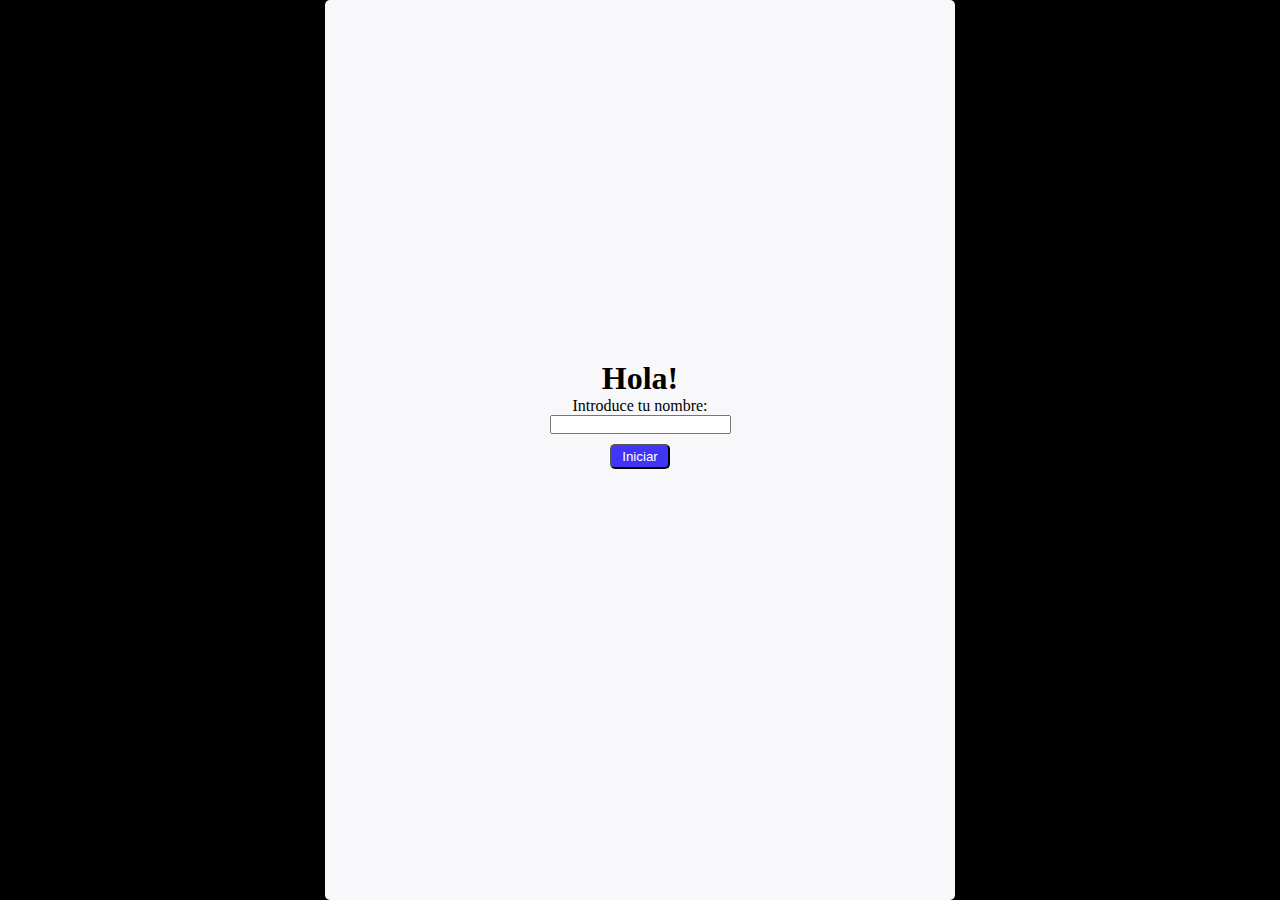
==== index.html @ f7d3ae6d "segundo commit" ====
<!DOCTYPE html>
<html lang="en">
<head>
    <meta charset="UTF-8">
    <meta name="viewport" content="width=device-width, initial-scale=1.0">
    <link href= "./src/style.css" rel="stylesheet">
    <title>Trivia</title>
</head>
<body>
    <div class="contenedor">
        <div id="bienvenida">
            <h1>Hola!</h1>
            <label for="name">Introduce tu nombre:</label><br>
            <input type="text" id="bienvenida__nombre"><br>
            <button id="bienvenida__nombre__boton" class="boton__elegir__tema">Iniciar</button>
        </div>
        <div id="elegir__tema">
            <h2 id="elegir__tema--nombre"></h2>
            <p>Selecciona la tematica de la trivia</p>
            <div>
                <h3>Astronomia</h3>
                <img class="foto" src="../images/space.jpg" alt="universo"><br>
                <button id="jugar_astronomia" class="boton__elegir__tema">Jugar</button>
            </div>
            <div>
                <h3>Cine</h3>
                <img class="foto" src="../images/cine.jpg" alt="universo"><br>
                <button id="jugar_cine" class="boton__elegir__tema">Jugar</button>
            </div>
        </div>
        <div id="explicacion_reglas_astronomia">
            <h4>Antes de comenzar</h4>
            <p>Tienes 4 preguntas, con 4 posibles respuestas, una correcta por cada pregunta.</p>
            <button id="comenzar_astronomia" class="boton__elegir__tema">Empezar</button>
        </div>
        <div id="astronomia_pregunta_uno">
            <img class="foto" src="../images/astronomia_agujero.jpg" alt="preguntaUnoFoto">
            <p>Cual es la razon de que un agujero negro tenga tal caracteristica?</p>
            <div id="opciones_astronomia_pregunta_uno">
                <button class="opciones_astronomia_pregunta_uno_boton" value="La luz no puede salir de su campo gravitacional">La luz no puede salir de su campo gravitacional</button>
                <button class="opciones_astronomia_pregunta_uno_boton" value="Basura espacial">Basura espacial</button>
                <button class="opciones_astronomia_pregunta_uno_boton" value="No esta comprabado que asi sea">No esta comprabado que asi sea</button>
                <button class="opciones_astronomia_pregunta_uno_boton" value="Si tiene luz pero no es visible al humano">Si tiene luz pero no es visible al humano</button>
            </div>
        </div>
        <div id="astronomia_pregunta_dos">
            <img class="foto" src="../images/astronomia_luna.jpg" alt="preguntaUnoFoto">
            <p>Cual es la distancia que hay de la tierra, a la luna?</p>
            <div id="opciones_astronomia_pregunta_dos">
                <button class="opciones_astronomia_pregunta_dos_boton" value="Imposible de saber">Imposible de saber</button>
                <button class="opciones_astronomia_pregunta_dos_boton" value="384,403km">384,403km</button>
                <button class="opciones_astronomia_pregunta_dos_boton" value="100,000,000 metros">100,000,000 metros</button>
                <button class="opciones_astronomia_pregunta_dos_boton" value="210,020km">210,020km</button>
            </div>
        </div>
        <div id="astronomia_pregunta_tres">
            <img class="foto" src="../images/astronomia_luz.jpg" alt="preguntaUnoFoto">
            <p>Cual es la velocidad de la luz en el vacio</p>
            <div id="opciones_astronomia_pregunta_tres">
                <button class="opciones_astronomia_pregunta_tres_boton" value="300,000km/s2">300,000km/s2</button>
                <button class="opciones_astronomia_pregunta_tres_boton" value="2,15m/s">2,15m/s</button>
                <button class="opciones_astronomia_pregunta_tres_boton" value="942,212,234 millas">942,212,234 millas</button>
                <button class="opciones_astronomia_pregunta_tres_boton" value="300,000m/s2">300,000m/s2</button>
            </div>
        </div>
        <div id="astronomia_pregunta_cuatro">
            <img class="foto" src="../images/astronomia_marte.jpg" alt="preguntaUnoFoto">
            <p>Marte se considera prometedor para el futuro de la raza humana, su razon es: </p>
            <div id="opciones_astronomia_pregunta_cuatro">
                <button class="opciones_astronomia_pregunta_cuatro_boton" value="Les caemos bien a los marcianos">Les caemos bien a los marcianos</button>
                <button class="opciones_astronomia_pregunta_cuatro_boton" value="Es el planeta mas cercano a la tierra">Es el planeta mas cercano a la tierra</button>
                <button class="opciones_astronomia_pregunta_cuatro_boton" value="Es un planeta con agua">Es un planeta con agua</button>
                <button class="opciones_astronomia_pregunta_cuatro_boton" value="Elon Musk esta loco">Elon Musk esta loco</button>
            </div>
        </div>
        <!--CINE-->
        <div id="explicacion_reglas_cine">
            <h4>Antes de comenzar</h4>
            <p>Tienes 4 preguntas, con 4 posibles respuestas, una correcta por cada pregunta.</p>
            <button id="comenzar_cine" class="boton__elegir__tema">Empezar</button>
        </div>
        <div id="cine_pregunta_uno">
            <img class="foto" src="../images/taquilla.jpg" alt="preguntaUnoFoto">
            <p>Cual es la pelicula mas taquillera de la historia?</p>
            <div id="opciones_cine_pregunta_uno">
                <button class="opciones_cine_pregunta_uno_boton" value="Avengers: Endgame">Avengers: Endgame</button>
                <button class="opciones_cine_pregunta_uno_boton" value="Avatar">Avatar</button>
                <button class="opciones_cine_pregunta_uno_boton" value="Star Wars: Episodio VII - El despertar de la Fuerza">Star Wars: Episodio VII - El despertar de la Fuerza</button>
                <button class="opciones_cine_pregunta_uno_boton" value="Transformers: la era de la extinción">Transformers: la era de la extinción</button>
            </div>
        </div>
        <div id="cine_pregunta_dos">
            <img class="foto" src="../images/origen.jpg" alt="preguntaUnoFoto">
            <p>¿Quién dirigió la película Origen en el 2010?</p>
            <div id="opciones_astronomia_pregunta_dos">
                <button class="opciones_cine_pregunta_dos_boton" value="Clint Eastwood">Clint Eastwood</button>
                <button class="opciones_cine_pregunta_dos_boton" value="Martin Scorsese">Martin Scorsese</button>
                <button class="opciones_cine_pregunta_dos_boton" value="Francis Ford Coppola">Francis Ford Coppola</button>
                <button class="opciones_cine_pregunta_dos_boton" value="Christopher Nolan">Christopher Nolan</button>
            </div>
        </div>
        <div id="cine_pregunta_tres">
            <img class="foto" src="../images/potter.jpg" alt="preguntaUnoFoto">
            <p>¿Cuántas películas conforman la saga cinematográfica Harry Potter?</p>
            <div id="opciones_astronomia_pregunta_tres">
                <button class="opciones_cine_pregunta_tres_boton" value="8">8</button>
                <button class="opciones_cine_pregunta_tres_boton" value="2">2</button>
                <button class="opciones_cine_pregunta_tres_boton" value="7">7</button>
                <button class="opciones_cine_pregunta_tres_boton" value="5">5</button>
            </div>
        </div>
        <div id="cine_pregunta_cuatro">
            <img class="foto" src="../images/joker.jpg" alt="preguntaUnoFoto">
            <p>¿Qué actor interpretó a este famoso personaje?</p>
            <div id="opciones_astronomia_pregunta_cuatro">
                <button class="opciones_cine_pregunta_cuatro_boton" value="Joaquin Phoenix">Joaquin Phoenix</button>
                <button class="opciones_cine_pregunta_cuatro_boton" value="Heath Ledger">Heath Ledger</button>
                <button class="opciones_cine_pregunta_cuatro_boton" value="Tom Holland">Tom Holland</button>
                <button class="opciones_cine_pregunta_cuatro_boton" value="Tom Hiddleston">Tom Hiddleston</button>
            </div>
        </div>
        <div id="mostrar_puntaje">
            <h3 id="puntaje"></h3>
        </div>
        <div id="volver_jugar">
            <div>
                <h3>Volver a jugar</h3>
                <h3>Astronomia</h3>
                <img class="foto2" src="../images/space.jpg" alt="universo"><br>
                <button id="jugar_astronomia2" class="boton__elegir__tema">Jugar</button>
            </div>
            <div>
                <h3>Cine</h3>
                <img class="foto2" src="../images/cine.jpg" alt="universo"><br>
                <button id="jugar_cine2" class="boton__elegir__tema">Jugar</button>
            </div>
        </div>
    </div>
</body>
<script src="./src/main.js"></script>
</html>
---- src/style.css ----
* {
    padding: 0px;
    margin: 0px;
    box-sizing: border-box;
}
body {
    background-color: black;
}
.contenedor {
    width: 70vh;
    height: 100vh;
    margin: 0px auto;
    position: relative;
    background-color: rgb(248, 248, 250);
    border-radius: 5px;
}
#bienvenida {
    width: 100%;
    height: 100px;
    margin: 0 auto;
    top: 40%;
    text-align: center;
    position: absolute;
    display: none;
}
#elegir__tema {
    width: 100%;
    height: auto;
    margin: 0 auto;
    top: 10%;
    text-align: center;
    position: absolute;
    display: none;
}
#explicacion_reglas_astronomia {
    width: 100%;
    height: auto;
    margin: 0 auto;
    padding: 0px 30px;
    top: 40%;
    text-align: center;
    position: absolute;
    display: none;
}
#explicacion_reglas_cine {
    width: 100%;
    height: auto;
    margin: 0 auto;
    padding: 0px 30px;
    top: 40%;
    text-align: center;
    position: absolute;
    display: none;
}
.boton__elegir__tema {
    background: rgb(65, 52, 245);
    color: white;
    border-radius: 5px;
    padding: 3px 10px;
    margin-top: 10px;
}
.foto {
    width: 250px;
    border-radius: 5px;
}
.foto2 {
    width: 100px;
    border-radius: 5px;
}
#astronomia_pregunta_uno {
    width: 100%;
    height: auto;
    margin: 0 auto;
    top: 10%;
    text-align: center;
    position: absolute;
    display: none;
}
#opciones_astronomia_pregunta_uno {
    display: grid;
    grid-template-columns: 1fr 1fr;
    grid-gap: 10px;
    margin: 20% 10%;
}
#astronomia_pregunta_dos {
    width: 100%;
    height: auto;
    margin: 0 auto;
    top: 10%;
    text-align: center;
    position: absolute;
    display: none;
}
#opciones_astronomia_pregunta_dos {
    display: grid;
    grid-template-columns: 1fr 1fr;
    grid-gap: 10px;
    margin: 20% 10%;
}
#astronomia_pregunta_tres {
    width: 100%;
    height: auto;
    margin: 0 auto;
    top: 10%;
    text-align: center;
    position: absolute;
    display: none;
}
#opciones_astronomia_pregunta_tres {
    display: grid;
    grid-template-columns: 1fr 1fr;
    grid-gap: 10px;
    margin: 20% 10%;
}
#astronomia_pregunta_cuatro {
    width: 100%;
    height: auto;
    margin: 0 auto;
    top: 10%;
    text-align: center;
    position: absolute;
    display: none;
}
#opciones_astronomia_pregunta_cuatro {
    display: grid;
    grid-template-columns: 1fr 1fr;
    grid-gap: 10px;
    margin: 20% 10%;
}
/*Cine*/
#cine_pregunta_uno {
    width: 100%;
    height: auto;
    margin: 0 auto;
    top: 10%;
    text-align: center;
    position: absolute;
    display: none;
}
#opciones_cine_pregunta_uno {
    display: grid;
    grid-template-columns: 1fr 1fr;
    grid-gap: 10px;
    margin: 20% 10%;
}
#cine_pregunta_dos {
    width: 100%;
    height: auto;
    margin: 0 auto;
    top: 10%;
    text-align: center;
    position: absolute;
    display: none;
}
#opciones_cine_pregunta_dos {
    display: grid;
    grid-template-columns: 1fr 1fr;
    grid-gap: 10px;
    margin: 20% 10%;
}
#cine_pregunta_tres {
    width: 100%;
    height: auto;
    margin: 0 auto;
    top: 10%;
    text-align: center;
    position: absolute;
    display: none;
}
#opciones_cine_pregunta_tres {
    display: grid;
    grid-template-columns: 1fr 1fr;
    grid-gap: 10px;
    margin: 20% 10%;
}
#cine_pregunta_cuatro {
    width: 100%;
    height: auto;
    margin: 0 auto;
    top: 10%;
    text-align: center;
    position: absolute;
    display: none;
}
#opciones_cine_pregunta_cuatro {
    display: grid;
    grid-template-columns: 1fr 1fr;
    grid-gap: 10px;
    margin: 20% 10%;
}
#mostrar_puntaje {
    width: 100%;
    height: auto;
    margin: 0 auto;
    top: 20%;
    text-align: center;
    position: absolute;
    display: none;
}
#volver_jugar {
    width: 100%;
    height: auto;
    margin: 0 auto;
    top: 30%;
    text-align: center;
    position: absolute;
    display: none;
}
#volver_jugar h3 {
    margin-bottom: 10px;
}
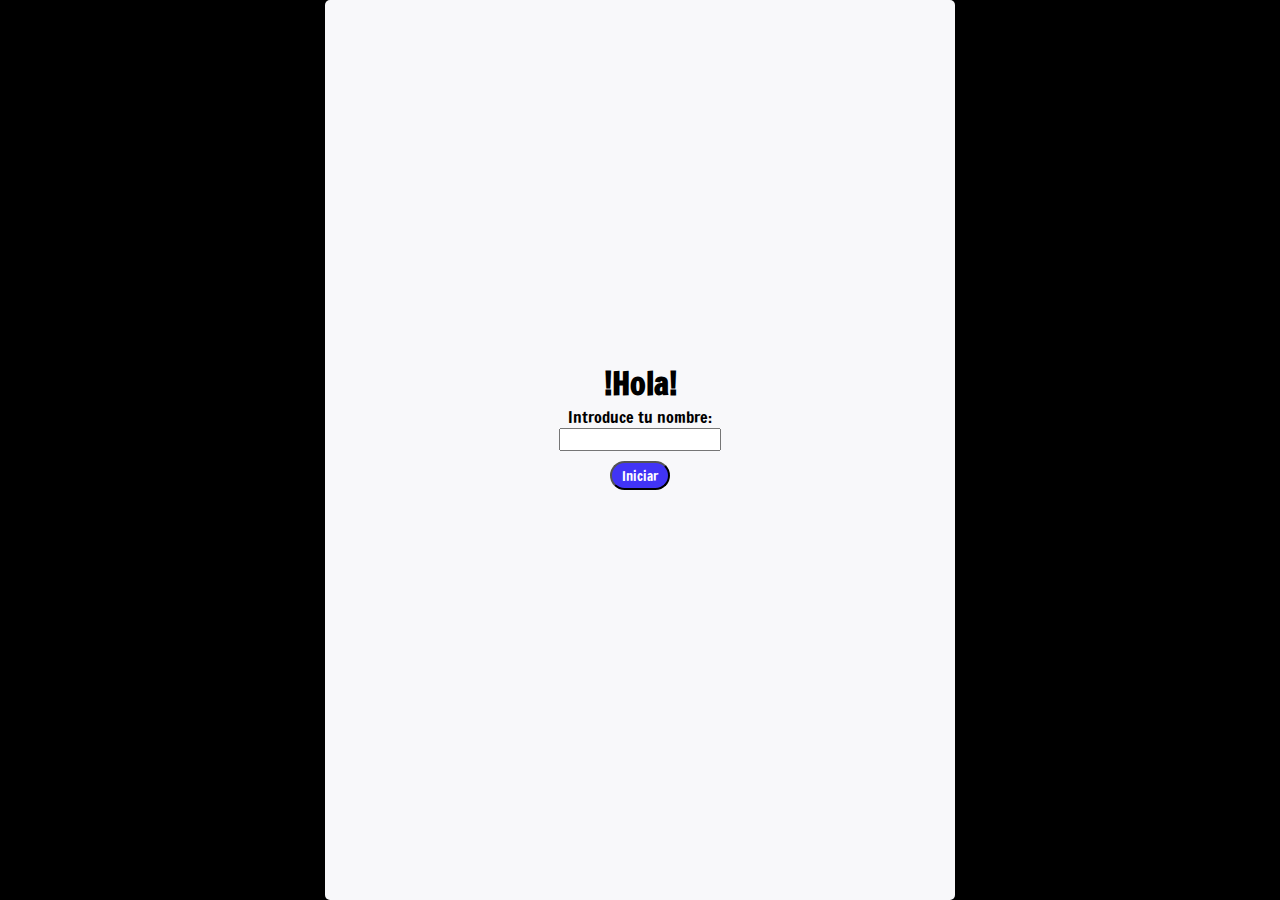
==== commit 38c9d579: "quinto commit" ====
--- a/index.html
+++ b/index.html
@@ -1,6 +1,7 @@
 <!DOCTYPE html>
 <html lang="en">
 <head>
+    <link href="https://fonts.googleapis.com/css2?family=Francois+One&display=swap" rel="stylesheet">
     <meta charset="UTF-8">
     <meta name="viewport" content="width=device-width, initial-scale=1.0">
     <link href= "./src/style.css" rel="stylesheet">
@@ -9,22 +10,22 @@
 <body>
     <div class="contenedor">
         <div id="bienvenida">
-            <h1>Hola!</h1>
+            <h1>!Hola!</h1>
             <label for="name">Introduce tu nombre:</label><br>
             <input type="text" id="bienvenida__nombre"><br>
             <button id="bienvenida__nombre__boton" class="boton__elegir__tema">Iniciar</button>
         </div>
         <div id="elegir__tema">
             <h2 id="elegir__tema--nombre"></h2>
-            <p>Selecciona la tematica de la trivia</p>
+            <p>Selecciona la temática de la trivia</p>
             <div>
-                <h3>Astronomia</h3>
-                <img class="foto" src="../images/space.jpg" alt="universo"><br>
+                <h3>Astronomía</h3>
+                <img class="foto" src="./images/space.jpg" alt="universo"><br>
                 <button id="jugar_astronomia" class="boton__elegir__tema">Jugar</button>
             </div>
             <div>
                 <h3>Cine</h3>
-                <img class="foto" src="../images/cine.jpg" alt="universo"><br>
+                <img class="foto" src="./images/cine.jpg" alt="universo"><br>
                 <button id="jugar_cine" class="boton__elegir__tema">Jugar</button>
             </div>
         </div>
@@ -34,43 +35,43 @@
             <button id="comenzar_astronomia" class="boton__elegir__tema">Empezar</button>
         </div>
         <div id="astronomia_pregunta_uno">
-            <img class="foto" src="../images/astronomia_agujero.jpg" alt="preguntaUnoFoto">
-            <p>Cual es la razon de que un agujero negro tenga tal caracteristica?</p>
+            <img class="foto" src="./images/astronomia_agujero.jpg" alt="preguntaUnoFoto">
+            <p class="pregunta">¿Cuál es la razón de que un agujero negro tenga tal característica?</p>
             <div id="opciones_astronomia_pregunta_uno">
-                <button class="opciones_astronomia_pregunta_uno_boton" value="La luz no puede salir de su campo gravitacional">La luz no puede salir de su campo gravitacional</button>
-                <button class="opciones_astronomia_pregunta_uno_boton" value="Basura espacial">Basura espacial</button>
-                <button class="opciones_astronomia_pregunta_uno_boton" value="No esta comprabado que asi sea">No esta comprabado que asi sea</button>
-                <button class="opciones_astronomia_pregunta_uno_boton" value="Si tiene luz pero no es visible al humano">Si tiene luz pero no es visible al humano</button>
+                <button  class="opciones_astronomia_pregunta_uno_boton boton_opcion" value="La luz no puede salir de su campo gravitacional">La luz no puede salir de su campo gravitacional</button>
+                <button  class="opciones_astronomia_pregunta_uno_boton boton_opcion" value="Basura espacial">Basura espacial</button>
+                <button  class="opciones_astronomia_pregunta_uno_boton boton_opcion" value="No esta comprabado que asi sea">No esta comprobado que sea así</button>
+                <button  class="opciones_astronomia_pregunta_uno_boton boton_opcion" value="Si tiene luz pero no es visible al humano">Sí tiene luz pero no es visible para humano</button>
             </div>
         </div>
         <div id="astronomia_pregunta_dos">
-            <img class="foto" src="../images/astronomia_luna.jpg" alt="preguntaUnoFoto">
-            <p>Cual es la distancia que hay de la tierra, a la luna?</p>
+            <img class="foto" src="./images/astronomia_luna.jpg" alt="preguntaUnoFoto">
+            <p class="pregunta">¿Cuál es la distancia que hay de la tierra, a la luna?</p>
             <div id="opciones_astronomia_pregunta_dos">
-                <button class="opciones_astronomia_pregunta_dos_boton" value="Imposible de saber">Imposible de saber</button>
-                <button class="opciones_astronomia_pregunta_dos_boton" value="384,403km">384,403km</button>
-                <button class="opciones_astronomia_pregunta_dos_boton" value="100,000,000 metros">100,000,000 metros</button>
-                <button class="opciones_astronomia_pregunta_dos_boton" value="210,020km">210,020km</button>
+                <button  class="opciones_astronomia_pregunta_dos_boton boton_opcion" value="Imposible de saber">Imposible de saber</button>
+                <button  class="opciones_astronomia_pregunta_dos_boton boton_opcion" value="384,403km">384,403km</button>
+                <button  class="opciones_astronomia_pregunta_dos_boton boton_opcion" value="100,000,000 metros">100,000,000 metros</button>
+                <button  class="opciones_astronomia_pregunta_dos_boton boton_opcion" value="210,020km">210,020km</button>
             </div>
         </div>
         <div id="astronomia_pregunta_tres">
-            <img class="foto" src="../images/astronomia_luz.jpg" alt="preguntaUnoFoto">
-            <p>Cual es la velocidad de la luz en el vacio</p>
+            <img class="foto" src="./images/astronomia_luz.jpg" alt="preguntaUnoFoto">
+            <p class="pregunta">¿Cuál es la velocidad de la luz en el vacío</p>
             <div id="opciones_astronomia_pregunta_tres">
-                <button class="opciones_astronomia_pregunta_tres_boton" value="300,000km/s2">300,000km/s2</button>
-                <button class="opciones_astronomia_pregunta_tres_boton" value="2,15m/s">2,15m/s</button>
-                <button class="opciones_astronomia_pregunta_tres_boton" value="942,212,234 millas">942,212,234 millas</button>
-                <button class="opciones_astronomia_pregunta_tres_boton" value="300,000m/s2">300,000m/s2</button>
+                <button  class="opciones_astronomia_pregunta_tres_boton boton_opcion" value="300,000km/s2">300,000km/s2</button>
+                <button  class="opciones_astronomia_pregunta_tres_boton boton_opcion" value="2,15m/s">2,15m/s</button>
+                <button  class="opciones_astronomia_pregunta_tres_boton boton_opcion" value="942,212,234 millas">942,212,234 millas</button>
+                <button  class="opciones_astronomia_pregunta_tres_boton boton_opcion" value="300,000m/s2">300,000m/s2</button>
             </div>
         </div>
         <div id="astronomia_pregunta_cuatro">
-            <img class="foto" src="../images/astronomia_marte.jpg" alt="preguntaUnoFoto">
-            <p>Marte se considera prometedor para el futuro de la raza humana, su razon es: </p>
+            <img class="foto" src="./images/astronomia_marte.jpg" alt="preguntaUnoFoto">
+            <p class="pregunta">Marte se considera prometedor para el futuro de la raza humana, su razón es: </p>
             <div id="opciones_astronomia_pregunta_cuatro">
-                <button class="opciones_astronomia_pregunta_cuatro_boton" value="Les caemos bien a los marcianos">Les caemos bien a los marcianos</button>
-                <button class="opciones_astronomia_pregunta_cuatro_boton" value="Es el planeta mas cercano a la tierra">Es el planeta mas cercano a la tierra</button>
-                <button class="opciones_astronomia_pregunta_cuatro_boton" value="Es un planeta con agua">Es un planeta con agua</button>
-                <button class="opciones_astronomia_pregunta_cuatro_boton" value="Elon Musk esta loco">Elon Musk esta loco</button>
+                <button  class="opciones_astronomia_pregunta_cuatro_boton boton_opcion" value="Les caemos bien a los marcianos">Le caemos bien a los marcianos</button>
+                <button  class="opciones_astronomia_pregunta_cuatro_boton boton_opcion" value="Es el planeta mas cercano a la tierra">Es el planeta más cercano a la tierra</button>
+                <button  class="opciones_astronomia_pregunta_cuatro_boton boton_opcion" value="Es un planeta con agua">Es un planeta con agua</button>
+                <button  class="opciones_astronomia_pregunta_cuatro_boton boton_opcion" value="Elon Musk esta loco">Elon Musk está loco</button>
             </div>
         </div>
         <!--CINE-->
@@ -80,43 +81,43 @@
             <button id="comenzar_cine" class="boton__elegir__tema">Empezar</button>
         </div>
         <div id="cine_pregunta_uno">
-            <img class="foto" src="../images/taquilla.jpg" alt="preguntaUnoFoto">
-            <p>Cual es la pelicula mas taquillera de la historia?</p>
+            <img class="foto" src="./images/taquilla.jpg" alt="preguntaUnoFoto">
+            <p class="pregunta">¿Cuál es la película mas taquillera de la historia?</p>
             <div id="opciones_cine_pregunta_uno">
-                <button class="opciones_cine_pregunta_uno_boton" value="Avengers: Endgame">Avengers: Endgame</button>
-                <button class="opciones_cine_pregunta_uno_boton" value="Avatar">Avatar</button>
-                <button class="opciones_cine_pregunta_uno_boton" value="Star Wars: Episodio VII - El despertar de la Fuerza">Star Wars: Episodio VII - El despertar de la Fuerza</button>
-                <button class="opciones_cine_pregunta_uno_boton" value="Transformers: la era de la extinción">Transformers: la era de la extinción</button>
+                <button  class="opciones_cine_pregunta_uno_boton boton_opcion" value="Avengers: Endgame">Avengers: Endgame</button>
+                <button  class="opciones_cine_pregunta_uno_boton boton_opcion" value="Avatar">Avatar</button>
+                <button  class="opciones_cine_pregunta_uno_boton boton_opcion" value="Star Wars: Episodio VII - El despertar de la Fuerza">Star Wars: Episodio VII - El despertar de la Fuerza</button>
+                <button  class="opciones_cine_pregunta_uno_boton boton_opcion" value="Transformers: la era de la extinción">Transformers: la era de la extinción</button>
             </div>
         </div>
         <div id="cine_pregunta_dos">
-            <img class="foto" src="../images/origen.jpg" alt="preguntaUnoFoto">
-            <p>¿Quién dirigió la película Origen en el 2010?</p>
+            <img class="foto" src="./images/origen.jpg" alt="preguntaUnoFoto">
+            <p class="pregunta">¿Quién dirigió la película Origen en el 2010?</p>
             <div id="opciones_astronomia_pregunta_dos">
-                <button class="opciones_cine_pregunta_dos_boton" value="Clint Eastwood">Clint Eastwood</button>
-                <button class="opciones_cine_pregunta_dos_boton" value="Martin Scorsese">Martin Scorsese</button>
-                <button class="opciones_cine_pregunta_dos_boton" value="Francis Ford Coppola">Francis Ford Coppola</button>
-                <button class="opciones_cine_pregunta_dos_boton" value="Christopher Nolan">Christopher Nolan</button>
+                <button  class="opciones_cine_pregunta_dos_boton boton_opcion" value="Clint Eastwood">Clint Eastwood</button>
+                <button  class="opciones_cine_pregunta_dos_boton boton_opcion" value="Martin Scorsese">Martin Scorsese</button>
+                <button  class="opciones_cine_pregunta_dos_boton boton_opcion" value="Francis Ford Coppola">Francis Ford Coppola</button>
+                <button  class="opciones_cine_pregunta_dos_boton boton_opcion" value="Christopher Nolan">Christopher Nolan</button>
             </div>
         </div>
         <div id="cine_pregunta_tres">
-            <img class="foto" src="../images/potter.jpg" alt="preguntaUnoFoto">
-            <p>¿Cuántas películas conforman la saga cinematográfica Harry Potter?</p>
+            <img class="foto" src="./images/potter.jpg" alt="preguntaUnoFoto">
+            <p class="pregunta">¿Cuántas películas conforman la saga cinematográfica Harry Potter?</p>
             <div id="opciones_astronomia_pregunta_tres">
-                <button class="opciones_cine_pregunta_tres_boton" value="8">8</button>
-                <button class="opciones_cine_pregunta_tres_boton" value="2">2</button>
-                <button class="opciones_cine_pregunta_tres_boton" value="7">7</button>
-                <button class="opciones_cine_pregunta_tres_boton" value="5">5</button>
+                <button  class="opciones_cine_pregunta_tres_boton boton_opcion" value="8">8</button>
+                <button  class="opciones_cine_pregunta_tres_boton boton_opcion" value="2">2</button>
+                <button  class="opciones_cine_pregunta_tres_boton boton_opcion" value="7">7</button>
+                <button  class="opciones_cine_pregunta_tres_boton boton_opcion" value="5">5</button>
             </div>
         </div>
         <div id="cine_pregunta_cuatro">
-            <img class="foto" src="../images/joker.jpg" alt="preguntaUnoFoto">
-            <p>¿Qué actor interpretó a este famoso personaje?</p>
+            <img class="foto" src="./images/joker.jpg" alt="preguntaUnoFoto">
+            <p class="pregunta">¿Qué actor interpretó a este famoso personaje?</p>
             <div id="opciones_astronomia_pregunta_cuatro">
-                <button class="opciones_cine_pregunta_cuatro_boton" value="Joaquin Phoenix">Joaquin Phoenix</button>
-                <button class="opciones_cine_pregunta_cuatro_boton" value="Heath Ledger">Heath Ledger</button>
-                <button class="opciones_cine_pregunta_cuatro_boton" value="Tom Holland">Tom Holland</button>
-                <button class="opciones_cine_pregunta_cuatro_boton" value="Tom Hiddleston">Tom Hiddleston</button>
+                <button  class="opciones_cine_pregunta_cuatro_boton boton_opcion" value="Joaquin Phoenix">Joaquin Phoenix</button>
+                <button  class="opciones_cine_pregunta_cuatro_boton boton_opcion" value="Heath Ledger">Heath Ledger</button>
+                <button  class="opciones_cine_pregunta_cuatro_boton boton_opcion" value="Tom Holland">Tom Holland</button>
+                <button  class="opciones_cine_pregunta_cuatro_boton boton_opcion" value="Tom Hiddleston">Tom Hiddleston</button>
             </div>
         </div>
         <div id="mostrar_puntaje">
@@ -125,13 +126,13 @@
         <div id="volver_jugar">
             <div>
                 <h3>Volver a jugar</h3>
-                <h3>Astronomia</h3>
-                <img class="foto2" src="../images/space.jpg" alt="universo"><br>
+                <h3>Astronomía</h3>
+                <img class="foto2" src="./images/space.jpg" alt="universo"><br>
                 <button id="jugar_astronomia2" class="boton__elegir__tema">Jugar</button>
             </div>
             <div>
                 <h3>Cine</h3>
-                <img class="foto2" src="../images/cine.jpg" alt="universo"><br>
+                <img class="foto2" src="./images/cine.jpg" alt="universo"><br>
                 <button id="jugar_cine2" class="boton__elegir__tema">Jugar</button>
             </div>
         </div>
--- a/src/style.css
+++ b/src/style.css
@@ -2,6 +2,7 @@
     padding: 0px;
     margin: 0px;
     box-sizing: border-box;
+    font-family: 'Francois One', sans-serif;
 }
 body {
     background-color: black;
@@ -55,18 +56,30 @@
 .boton__elegir__tema {
     background: rgb(65, 52, 245);
     color: white;
-    border-radius: 5px;
+    border-radius: 20px;
+    border-color: black;
     padding: 3px 10px;
     margin-top: 10px;
+}
+.boton_opcion {
+    background: rgb(13, 124, 115);
+    border-color: black;
+    color: white;
+    border-radius: 20px;
+    padding: 5px 10px;
 }
 .foto {
     width: 250px;
     border-radius: 5px;
 }
 .foto2 {
-    width: 100px;
+    width: 150px;
     border-radius: 5px;
 }
+.pregunta {
+    font-weight: 600;
+    margin-top: 10%;
+}
 #astronomia_pregunta_uno {
     width: 100%;
     height: auto;
@@ -79,7 +92,7 @@
 #opciones_astronomia_pregunta_uno {
     display: grid;
     grid-template-columns: 1fr 1fr;
-    grid-gap: 10px;
+    grid-gap: 15px;
     margin: 20% 10%;
 }
 #astronomia_pregunta_dos {
@@ -94,7 +107,7 @@
 #opciones_astronomia_pregunta_dos {
     display: grid;
     grid-template-columns: 1fr 1fr;
-    grid-gap: 10px;
+    grid-gap: 15px;
     margin: 20% 10%;
 }
 #astronomia_pregunta_tres {
@@ -109,7 +122,7 @@
 #opciones_astronomia_pregunta_tres {
     display: grid;
     grid-template-columns: 1fr 1fr;
-    grid-gap: 10px;
+    grid-gap: 15px;
     margin: 20% 10%;
 }
 #astronomia_pregunta_cuatro {
@@ -124,7 +137,7 @@
 #opciones_astronomia_pregunta_cuatro {
     display: grid;
     grid-template-columns: 1fr 1fr;
-    grid-gap: 10px;
+    grid-gap: 15px;
     margin: 20% 10%;
 }
 /*Cine*/
@@ -140,7 +153,7 @@
 #opciones_cine_pregunta_uno {
     display: grid;
     grid-template-columns: 1fr 1fr;
-    grid-gap: 10px;
+    grid-gap: 15px;
     margin: 20% 10%;
 }
 #cine_pregunta_dos {
@@ -155,7 +168,7 @@
 #opciones_cine_pregunta_dos {
     display: grid;
     grid-template-columns: 1fr 1fr;
-    grid-gap: 10px;
+    grid-gap: 15px;
     margin: 20% 10%;
 }
 #cine_pregunta_tres {
@@ -170,7 +183,7 @@
 #opciones_cine_pregunta_tres {
     display: grid;
     grid-template-columns: 1fr 1fr;
-    grid-gap: 10px;
+    grid-gap: 15px;
     margin: 20% 10%;
 }
 #cine_pregunta_cuatro {
@@ -185,14 +198,14 @@
 #opciones_cine_pregunta_cuatro {
     display: grid;
     grid-template-columns: 1fr 1fr;
-    grid-gap: 10px;
+    grid-gap: 15px;
     margin: 20% 10%;
 }
 #mostrar_puntaje {
     width: 100%;
     height: auto;
     margin: 0 auto;
-    top: 20%;
+    top: 13%;
     text-align: center;
     position: absolute;
     display: none;
@@ -201,11 +214,16 @@
     width: 100%;
     height: auto;
     margin: 0 auto;
-    top: 30%;
+    top: 25%;
     text-align: center;
     position: absolute;
     display: none;
 }
 #volver_jugar h3 {
     margin-bottom: 10px;
-}+}
+@media only screen and (max-width: 500px) {
+    .contenedor {
+        width: 55vh;
+    }
+  }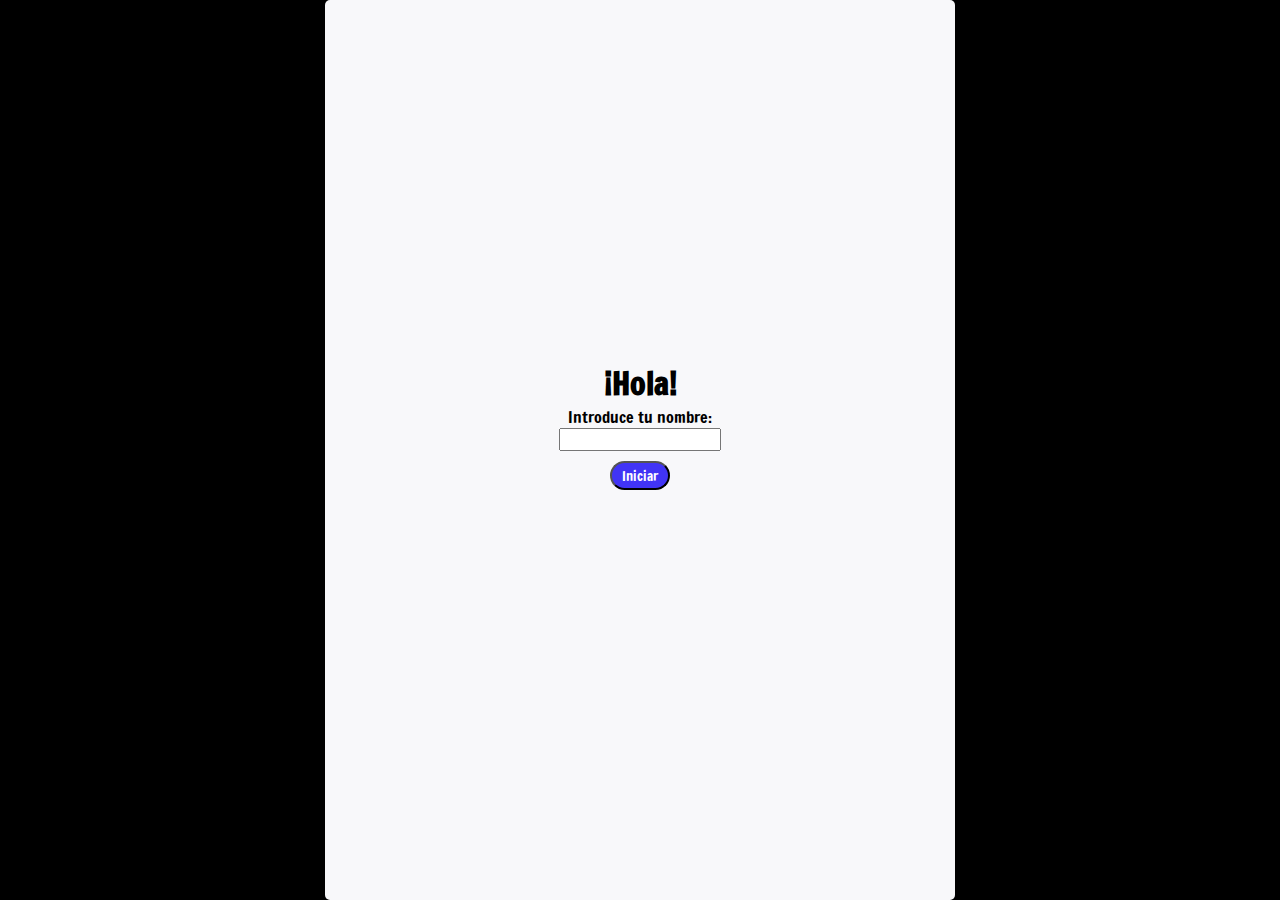
==== commit 1382b33b: "version final" ====
--- a/index.html
+++ b/index.html
@@ -10,7 +10,7 @@
 <body>
     <div class="contenedor">
         <div id="bienvenida">
-            <h1>!Hola!</h1>
+            <h1>¡Hola!</h1>
             <label for="name">Introduce tu nombre:</label><br>
             <input type="text" id="bienvenida__nombre"><br>
             <button id="bienvenida__nombre__boton" class="boton__elegir__tema">Iniciar</button>
@@ -36,17 +36,17 @@
         </div>
         <div id="astronomia_pregunta_uno">
             <img class="foto" src="./images/astronomia_agujero.jpg" alt="preguntaUnoFoto">
-            <p class="pregunta">¿Cuál es la razón de que un agujero negro tenga tal característica?</p>
+            <p class="pregunta">¿Cuál es la razón que un agujero negro tenga tal característica?</p>
             <div id="opciones_astronomia_pregunta_uno">
                 <button  class="opciones_astronomia_pregunta_uno_boton boton_opcion" value="La luz no puede salir de su campo gravitacional">La luz no puede salir de su campo gravitacional</button>
                 <button  class="opciones_astronomia_pregunta_uno_boton boton_opcion" value="Basura espacial">Basura espacial</button>
-                <button  class="opciones_astronomia_pregunta_uno_boton boton_opcion" value="No esta comprabado que asi sea">No esta comprobado que sea así</button>
-                <button  class="opciones_astronomia_pregunta_uno_boton boton_opcion" value="Si tiene luz pero no es visible al humano">Sí tiene luz pero no es visible para humano</button>
+                <button  class="opciones_astronomia_pregunta_uno_boton boton_opcion" value="No esta comprabado que asi sea">No está comprobado que sea así</button>
+                <button  class="opciones_astronomia_pregunta_uno_boton boton_opcion" value="Si tiene luz pero no es visible al humano">Sí, tiene luz pero no es visible al ojo humano</button>
             </div>
         </div>
         <div id="astronomia_pregunta_dos">
             <img class="foto" src="./images/astronomia_luna.jpg" alt="preguntaUnoFoto">
-            <p class="pregunta">¿Cuál es la distancia que hay de la tierra, a la luna?</p>
+            <p class="pregunta">¿Cuál es la distancia que hay de la tierra a la luna?</p>
             <div id="opciones_astronomia_pregunta_dos">
                 <button  class="opciones_astronomia_pregunta_dos_boton boton_opcion" value="Imposible de saber">Imposible de saber</button>
                 <button  class="opciones_astronomia_pregunta_dos_boton boton_opcion" value="384,403km">384,403km</button>
@@ -56,7 +56,7 @@
         </div>
         <div id="astronomia_pregunta_tres">
             <img class="foto" src="./images/astronomia_luz.jpg" alt="preguntaUnoFoto">
-            <p class="pregunta">¿Cuál es la velocidad de la luz en el vacío</p>
+            <p class="pregunta">¿Cuál es la velocidad de la luz en el vacío?</p>
             <div id="opciones_astronomia_pregunta_tres">
                 <button  class="opciones_astronomia_pregunta_tres_boton boton_opcion" value="300,000km/s2">300,000km/s2</button>
                 <button  class="opciones_astronomia_pregunta_tres_boton boton_opcion" value="2,15m/s">2,15m/s</button>
@@ -66,7 +66,7 @@
         </div>
         <div id="astronomia_pregunta_cuatro">
             <img class="foto" src="./images/astronomia_marte.jpg" alt="preguntaUnoFoto">
-            <p class="pregunta">Marte se considera prometedor para el futuro de la raza humana, su razón es: </p>
+            <p class="pregunta">Marte se considera prometedor para el futuro de la raza humana, la razón es: </p>
             <div id="opciones_astronomia_pregunta_cuatro">
                 <button  class="opciones_astronomia_pregunta_cuatro_boton boton_opcion" value="Les caemos bien a los marcianos">Le caemos bien a los marcianos</button>
                 <button  class="opciones_astronomia_pregunta_cuatro_boton boton_opcion" value="Es el planeta mas cercano a la tierra">Es el planeta más cercano a la tierra</button>
@@ -82,7 +82,7 @@
         </div>
         <div id="cine_pregunta_uno">
             <img class="foto" src="./images/taquilla.jpg" alt="preguntaUnoFoto">
-            <p class="pregunta">¿Cuál es la película mas taquillera de la historia?</p>
+            <p class="pregunta">¿Cuál es la película más taquillera de la historia?</p>
             <div id="opciones_cine_pregunta_uno">
                 <button  class="opciones_cine_pregunta_uno_boton boton_opcion" value="Avengers: Endgame">Avengers: Endgame</button>
                 <button  class="opciones_cine_pregunta_uno_boton boton_opcion" value="Avatar">Avatar</button>
--- a/src/style.css
+++ b/src/style.css
@@ -225,5 +225,6 @@
 @media only screen and (max-width: 500px) {
     .contenedor {
         width: 55vh;
+        height: 98vh;
     }
   }